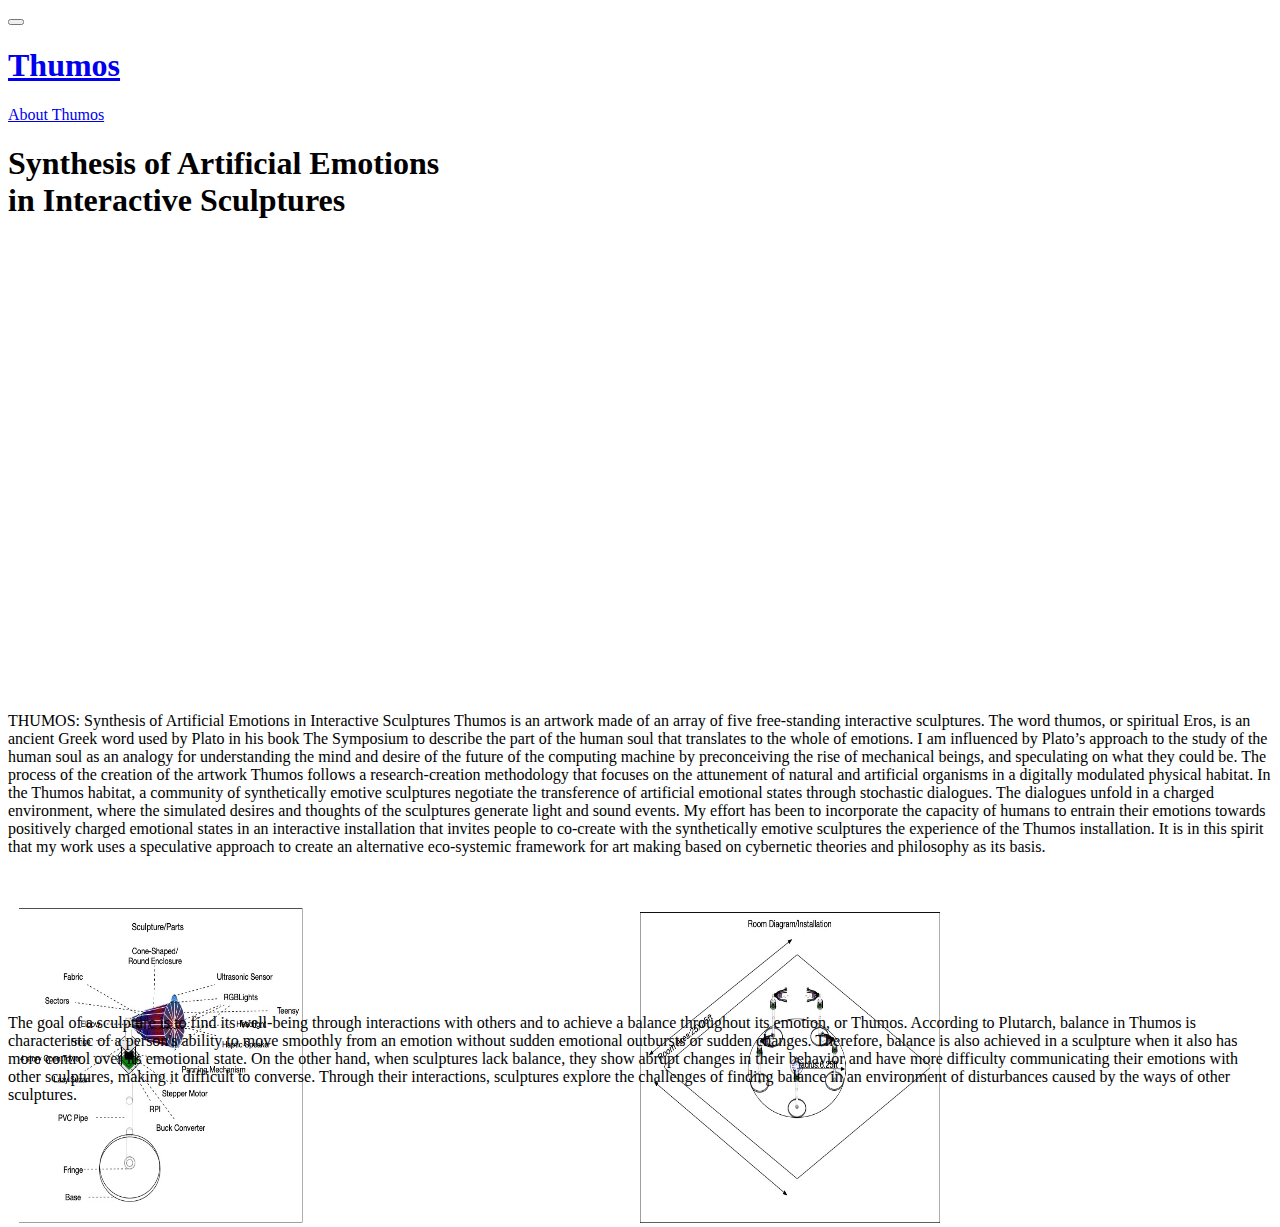
==== index.html @ de6e6455 "Add files via upload" ====
<!DOCTYPE html>
<html lang="en">
   <head>
      <meta charset="utf-8">
      <meta http-equiv="X-UA-Compatible" content="IE=edge">
      <meta name="viewport" content="width=device-width, initial-scale=1">
      <meta name="description" content="">
      <meta name="author" content="">
      
      <!-- Css -->
      <link href="css/bootstrap.css" rel="stylesheet">
      <link href="css/style.css" rel="stylesheet">
   </head>
   <body>
      <nav class="navbar navbar-default color-fill navbar-fixed-top">
         <div class="col-md-12">
            <div class="nav">
               <button class="btn-nav">
               <span class="icon-bar top"></span>
               <span class="icon-bar middle"></span>
               <span class="icon-bar bottom"></span>
               </button>
            </div>
            <a class="navbar-brand" href="index.html">
               <h1>
                  Thumos
               </h1>
            </a>
            <div class="nav-content hideNav hidden">
               
         
                  <li class="nav-item"><a class="item-anchor" href="index.html">About Thumos</a></li>
                  
               </ul>
            </div>
         </div>
      </nav>
      <section id="index">
         <div class="container">
            <div class="row">
               <div class="col-md-9">
                  <h1>
                     Synthesis of Artificial Emotions
                     <br>
                     in Interactive Sculptures
                  </h1>
                  <br>
               
                 
                  <iframe width="660" height="415" src="https://www.youtube.com/embed/j__HdINgaw4" title="YouTube video player" frameborder="0" allow="accelerometer; autoplay; clipboard-write; encrypted-media; gyroscope; picture-in-picture" allowfullscreen></iframe>
             
            </div>
            <br>
        
              
                
              
               <div class="col-md-9">
                  <p>
                     THUMOS: Synthesis of Artificial Emotions in Interactive Sculptures
                     Thumos is an artwork made of an array of five free-standing interactive sculptures. The word thumos, or spiritual Eros, is an ancient Greek word used by Plato in his book The Symposium to describe the part of the human soul that translates to the whole of emotions. I am influenced by Plato’s approach to the study of the human soul as an analogy for understanding the mind and desire of the future of the computing machine by preconceiving the rise of mechanical beings, and speculating on what they could be. The process of the creation of the artwork Thumos follows a research-creation methodology that focuses on the attunement of natural and artificial organisms in a digitally modulated physical habitat. In the Thumos habitat, a community of synthetically emotive sculptures negotiate the transference of artificial emotional states through stochastic dialogues. The dialogues unfold in a charged environment, where the simulated desires and thoughts of the sculptures generate light and sound events. My effort has been to incorporate the capacity of humans to entrain their emotions towards positively charged emotional states in an interactive installation that invites people to co-create with the synthetically emotive sculptures the experience of the Thumos installation. It is in this spirit that my work uses a speculative approach to create an alternative eco-systemic framework for art making based on cybernetic theories and philosophy as its basis.
                  </p>
                  <br>
                  
                     
                           <br>              
                 
               </div>
               <div class="row margin-top-45">
                 
                  <div class="col-md-9">
                     <div style="width: 50%; height: 100px; float: right; background: white;"> 
                        <img src="img/roominstallation.jpg" alt="Girl in a jacket" width="300" height="315">
                        </div>
                        <div style="width: 50%; height: 100px; float: left; background: white;"> 
                           <img src="img/sculpture.jpg" alt="Girl in a jacket" width="300" height="315">
                  </div>
               </div>
            </div> 
            <div class="row margin-top-45">
            <div class="col-md-9">
               <br>
               <br>
               <br>
               <br>
               <br>
               <p>
                  The goal of a sculpture is to find its well-being through interactions with others and to achieve a balance throughout its emotion, or Thumos. According to Plutarch, balance in Thumos is characteristic of a person's ability to move smoothly from an emotion without sudden emotional outbursts or sudden changes. Therefore, balance is also achieved in a sculpture when it also has more control over its emotional state. On the other hand, when sculptures lack balance, they show abrupt changes in their behavior and have more difficulty communicating their emotions with other sculptures, making it difficult to converse. Through their interactions, sculptures explore the challenges of finding balance in an environment of disturbances caused by the ways of other sculptures.

               </p>
            </div>
               </div>
               <br>
      </section>
      <!-- script -->
      <script src="js/jquery.js"></script>
      <script src="js/bootstrap.min.js"></script>
      <script src="js/modernizr.js"></script>
      <script src="js/script.js"></script>
   </body>
</html>
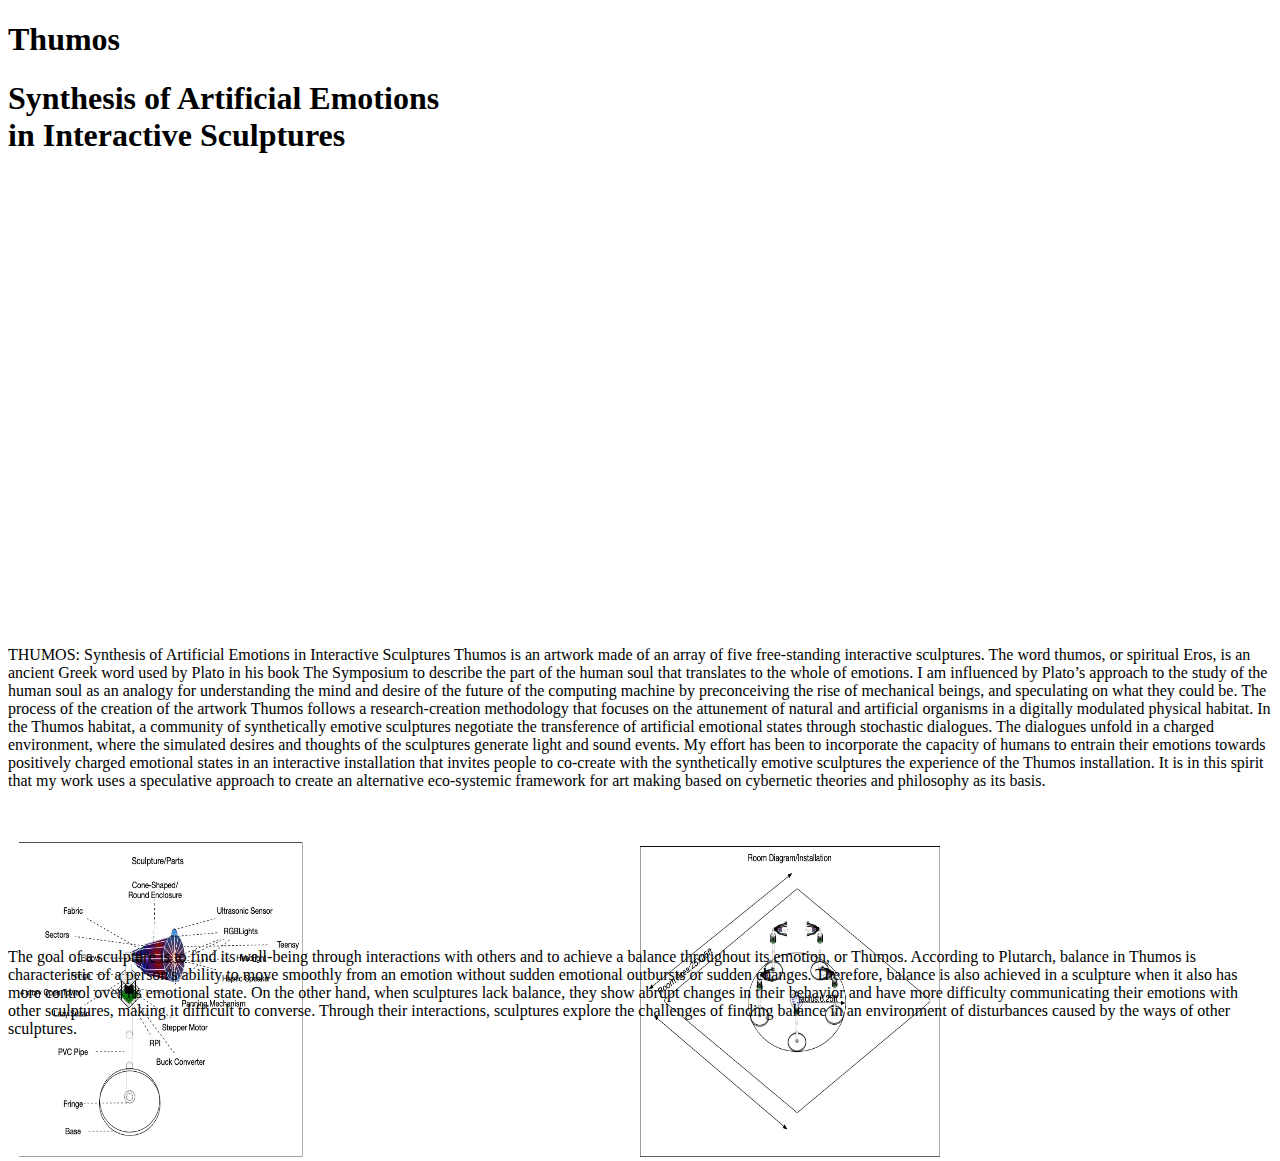
==== commit a451a3a4: "Update index.html" ====
--- a/index.html
+++ b/index.html
@@ -12,26 +12,12 @@
       <link href="css/style.css" rel="stylesheet">
    </head>
    <body>
-      <nav class="navbar navbar-default color-fill navbar-fixed-top">
-         <div class="col-md-12">
-            <div class="nav">
-               <button class="btn-nav">
-               <span class="icon-bar top"></span>
-               <span class="icon-bar middle"></span>
-               <span class="icon-bar bottom"></span>
-               </button>
-            </div>
-            <a class="navbar-brand" href="index.html">
+     
                <h1>
                   Thumos
                </h1>
             </a>
-            <div class="nav-content hideNav hidden">
-               
-         
-                  <li class="nav-item"><a class="item-anchor" href="index.html">About Thumos</a></li>
-                  
-               </ul>
+          
             </div>
          </div>
       </nav>
@@ -98,4 +84,4 @@
       <script src="js/modernizr.js"></script>
       <script src="js/script.js"></script>
    </body>
-</html>+</html>
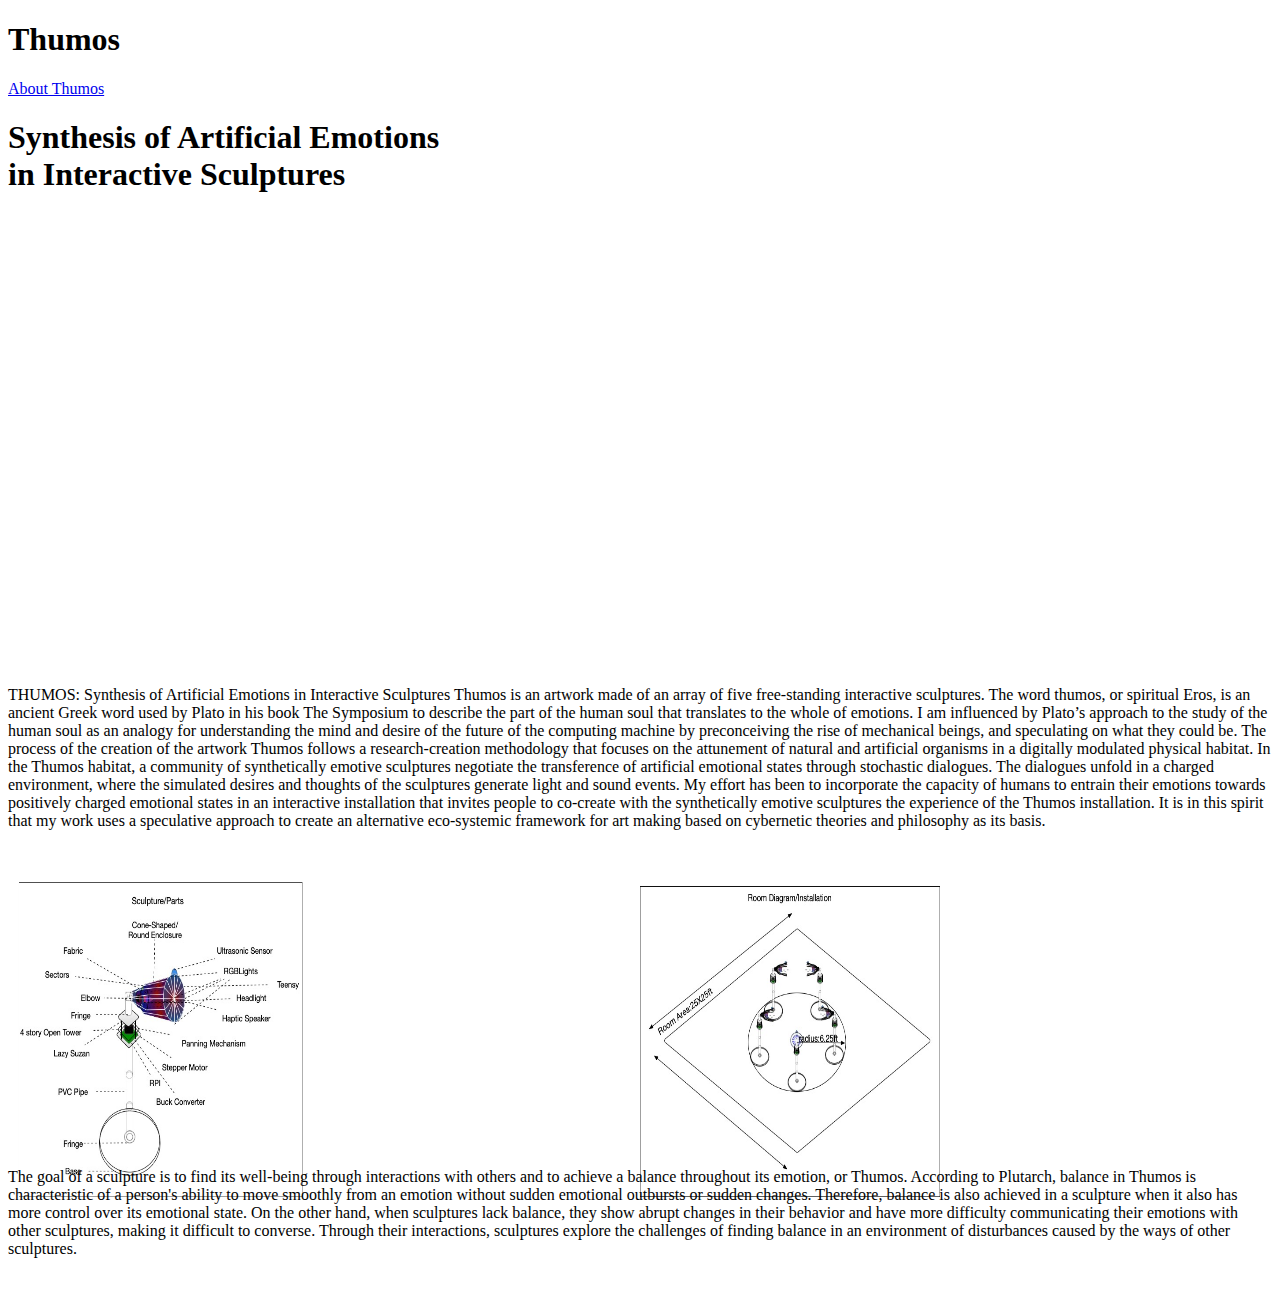
==== commit b272d0af: "Add files via upload" ====
--- a/index.html
+++ b/index.html
@@ -12,12 +12,19 @@
       <link href="css/style.css" rel="stylesheet">
    </head>
    <body>
-     
+      
+         <div class="col-md-12">
+            
                <h1>
                   Thumos
                </h1>
             </a>
-          
+            <div class="nav-content hideNav hidden">
+               
+         
+                  <li class="nav-item"><a class="item-anchor" href="index.html">About Thumos</a></li>
+                  
+               </ul>
             </div>
          </div>
       </nav>
@@ -70,6 +77,16 @@
                <br>
                <br>
                <br>
+               <br>
+               <br>
+               <br>
+               <br>
+               <br>
+               <br>
+               <br>
+               <br>
+               <br>
+               <br>
                <p>
                   The goal of a sculpture is to find its well-being through interactions with others and to achieve a balance throughout its emotion, or Thumos. According to Plutarch, balance in Thumos is characteristic of a person's ability to move smoothly from an emotion without sudden emotional outbursts or sudden changes. Therefore, balance is also achieved in a sculpture when it also has more control over its emotional state. On the other hand, when sculptures lack balance, they show abrupt changes in their behavior and have more difficulty communicating their emotions with other sculptures, making it difficult to converse. Through their interactions, sculptures explore the challenges of finding balance in an environment of disturbances caused by the ways of other sculptures.
 
@@ -84,4 +101,4 @@
       <script src="js/modernizr.js"></script>
       <script src="js/script.js"></script>
    </body>
-</html>
+</html>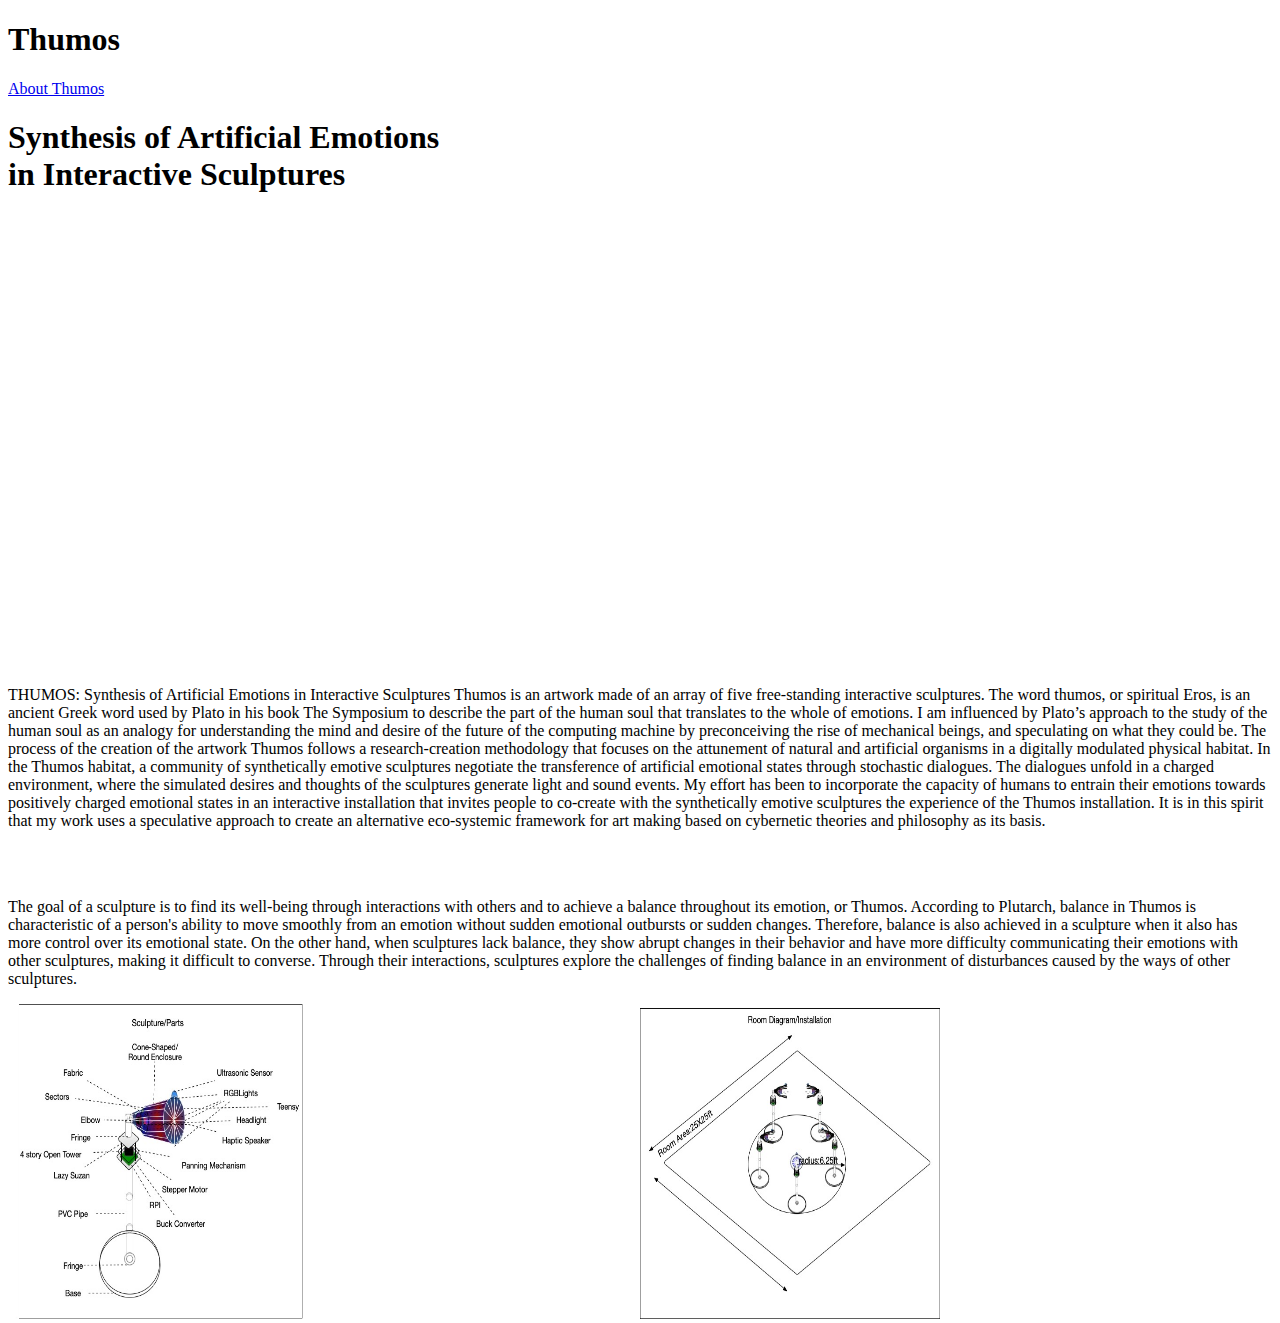
==== commit a9b4e4bf: "Add files via upload" ====
--- a/index.html
+++ b/index.html
@@ -59,6 +59,16 @@
                            <br>              
                  
                </div>
+               
+                  <div class="col-md-9">
+                    
+                    
+                     <p>
+                        The goal of a sculpture is to find its well-being through interactions with others and to achieve a balance throughout its emotion, or Thumos. According to Plutarch, balance in Thumos is characteristic of a person's ability to move smoothly from an emotion without sudden emotional outbursts or sudden changes. Therefore, balance is also achieved in a sculpture when it also has more control over its emotional state. On the other hand, when sculptures lack balance, they show abrupt changes in their behavior and have more difficulty communicating their emotions with other sculptures, making it difficult to converse. Through their interactions, sculptures explore the challenges of finding balance in an environment of disturbances caused by the ways of other sculptures.
+      
+                     </p>
+                  </div>
+                     </div>
                <div class="row margin-top-45">
                  
                   <div class="col-md-9">
@@ -70,29 +80,7 @@
                   </div>
                </div>
             </div> 
-            <div class="row margin-top-45">
-            <div class="col-md-9">
-               <br>
-               <br>
-               <br>
-               <br>
-               <br>
-               <br>
-               <br>
-               <br>
-               <br>
-               <br>
-               <br>
-               <br>
-               <br>
-               <br>
-               <br>
-               <p>
-                  The goal of a sculpture is to find its well-being through interactions with others and to achieve a balance throughout its emotion, or Thumos. According to Plutarch, balance in Thumos is characteristic of a person's ability to move smoothly from an emotion without sudden emotional outbursts or sudden changes. Therefore, balance is also achieved in a sculpture when it also has more control over its emotional state. On the other hand, when sculptures lack balance, they show abrupt changes in their behavior and have more difficulty communicating their emotions with other sculptures, making it difficult to converse. Through their interactions, sculptures explore the challenges of finding balance in an environment of disturbances caused by the ways of other sculptures.
-
-               </p>
-            </div>
-               </div>
+           
                <br>
       </section>
       <!-- script -->
